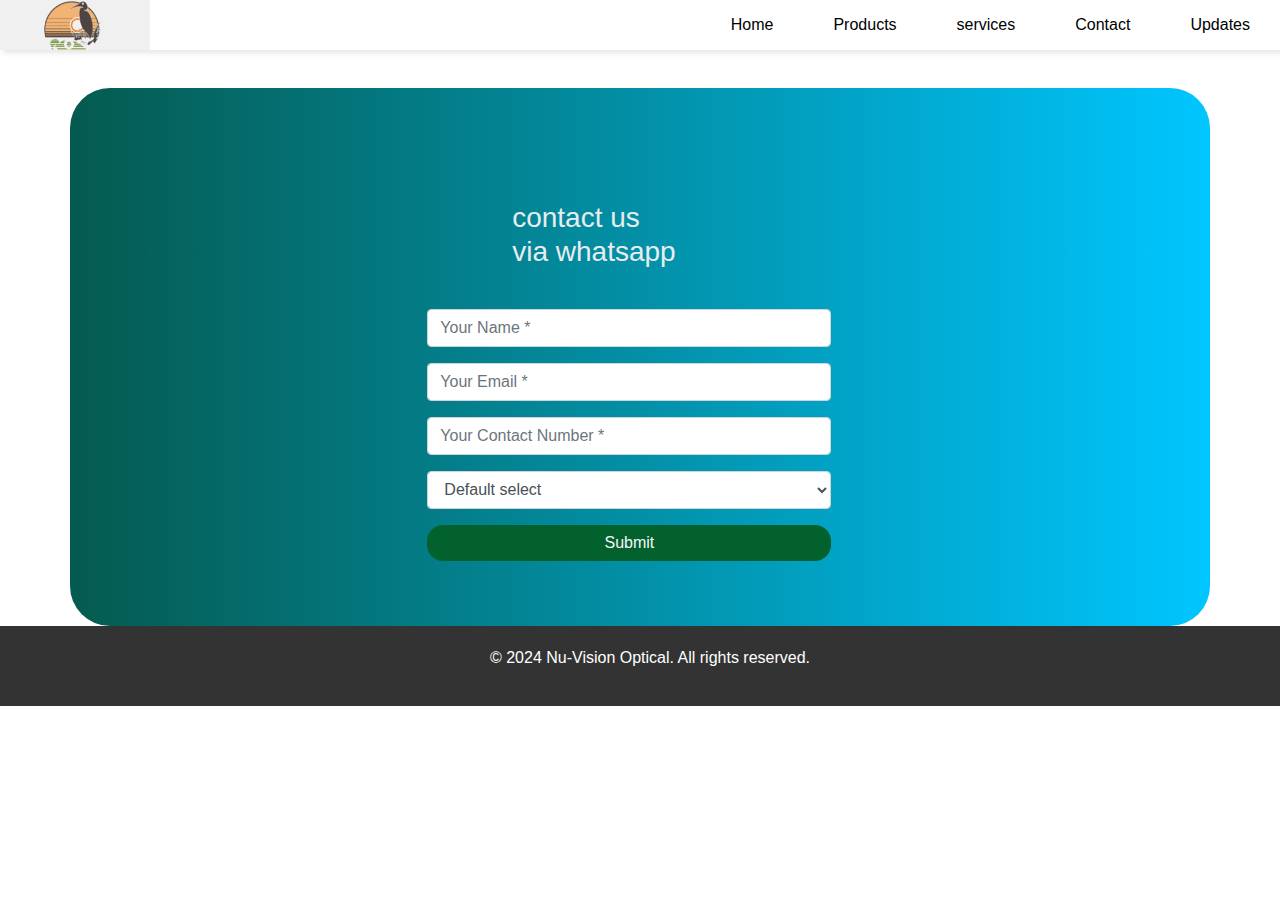
==== contacts.html @ e4e677a3 "Add files via upload" ====
<!DOCTYPE html>
<html>
<head>
	<meta charset="utf-8">
	<meta name="viewport" content="width=device-width, initial-scale=1">
	<title>services</title>
	<link rel="stylesheet" type="text/css" href="style.css">
</head>
<body>


        <nav>
    <ul class="sidebar">
      <li onclick=hideSidebar()><a href="#"><svg xmlns="http://www.w3.org/2000/svg" height="26" viewBox="0 96 960 960" width="26"><path d="m249 849-42-42 231-231-231-231 42-42 231 231 231-231 42 42-231 231 231 231-42 42-231-231-231 231Z"/></svg></a></li>
      <li><a href="index.html">Home</a></li>
      <li><a href="products.html">Products</a></li>
                  <li><a href="about.html">About</a></li>

      <li><a href="services.html">services</a></li>
      <li><a href="contacts.html">contact</a></li>
            <li><a href="updates.html">Updates</a></li>

    </ul>
    <ul>
      <li><a href="#"> <img src="logo.png"> </a></li>
      <li class="hideOnMobile"><a href="index.html">Home</a></li>
     <li class="hideOnMobile"><a href="products.html">Products</a></li>
      <li class="hideOnMobile"><a href="services.html">services</a></li>
      <li class="hideOnMobile"><a href="contacts.html">Contact</a></li>
            <li class="hideOnMobile" id="scrollButton-contacts"><a href="Updates.html">Updates</a></li>

      <li class="menu-button" onclick=showSidebar()><a href="#"><svg xmlns="http://www.w3.org/2000/svg" height="26" viewBox="0 96 960 960" width="26"><path d="M120 816v-60h720v60H120Zm0-210v-60h720v60H120Zm0-210v-60h720v60H120Z"/></svg></a></li>
    </ul>
  </nav>

  <script>
    function showSidebar(){
      const sidebar = document.querySelector('.sidebar')
      sidebar.style.display = 'flex'
    }
    function hideSidebar(){
      const sidebar = document.querySelector('.sidebar')
      sidebar.style.display = 'none'
    }
  </script>

<html lang="en">

<head>
    <meta charset="UTF-8" />
    <meta name="viewport" content="width=device-width, initial-scale=1.0" />
    <title>Document</title>
    <link href="https://maxcdn.bootstrapcdn.com/bootstrap/4.1.1/css/bootstrap.min.css" rel="stylesheet"
        id="bootstrap-css" />
    <style>
        .register .nav-tabs .nav-link:hover {
            border: none;
        }

        .text-align {
            margin-top: -3%;
            margin-bottom: -9%;

            padding: 10%;
            margin-left: 30%;
        }

        .form-new {
            margin-right: 22%;
            margin-left: 20%;
        }

        .register-heading {
            margin-left: 21%;
            margin-bottom: 10%;
            color: #e9ecef;
        }

        .register-heading h1 {
            margin-left: 21%;
            margin-bottom: 10%;
            color: #e9ecef;
        }

        .register {
            background: -webkit-linear-gradient(left, #055a4f, #00c6ff);
            margin-top: 3%;
            padding: 3%;
            border-radius: 2.5rem;
        }

        .btnSubmit {
            width: 50%;
            border-radius: 1rem;
            padding: 1.5%;
            color: #fff;
            background-color: #03612e;
            border: none;
            cursor: pointer;
            margin-right: 6%;
            color: rgb(246, 246, 252);
            margin-top: 4%;
        }
        .container register h3{
          text-align: center;
          text-wrap: wrap;

        }
    </style>
</head>

<body>
    <div class="container register">
        <div class="row">
            <div class="col-md-12">
                <div class="tab-pane fade show active text-align form-new" id="home" role="tabpanel"
                    aria-labelledby="home-tab">
                    <h3 class="register-heading text-nowrap">contact us <br> via whatsapp</h3>
                    <div class="row register-form">
                        <div class="col-md-12">
                            <form autocomplete="off">
                                <div class="form-group">
                                    <input type="text" name="Name" id="name" class="form-control"
                                        placeholder="Your Name *" value="" required="" />
                                </div>
                                <div class="form-group">
                                    <input type="text" name="Email" id="email" class="form-control"
                                        placeholder="Your Email *" value="" required="" />
                                </div>
                                <div class="form-group">
                                    <input type="number" name="Phone" id="phone" class="form-control"
                                        placeholder="Your Contact Number *" value="" required="" />
                                </div>
                                <div class="form-group">
                                    <select class="form-control" id="service">
                                        <option>Default select</option>
                                        <option>Website Development</option>
                                        <option>Mobile App Development</option>
                                        <option>Web and Mobile Application</option>
                                    </select>
                                </div>
                                <div class="form-group">
                                    <input type="button" name="submit" class="btnSubmit btn-block" onclick="gotowhatsapp()" value="Submit" />
                                </div>
                            </form>
                        </div>
                    </div>
                </div>
            </div>
        </div>
    </div>

    <script src="https://maxcdn.bootstrapcdn.com/bootstrap/4.1.1/js/bootstrap.min.js"></script>
    <script src="https://cdnjs.cloudflare.com/ajax/libs/jquery/3.2.1/jquery.min.js"></script>
    <script>
        function gotowhatsapp() {

            var name = document.getElementById("name").value;
            var phone = document.getElementById("phone").value;
            var email = document.getElementById("email").value;
            var service = document.getElementById("service").value;

            var url = "https://wa.me/250788444622?text="
                + "Name: " + name + "%0a"
                + "Phone: " + phone + "%0a"
                + "Email: " + email + "%0a"
                + "Service: " + service;

            window.open(url, '_blank').focus();
        }
    </script>
</body>

           <!--End contact us via whatsapp-->
          
 <footer>
        <div class="container">
            <p>&copy; 2024 Nu-Vision Optical. All rights reserved.</p>
        </div>
    </footer>
</body>
</html>
---- style.css ----
@import url('https://fonts.googleapis.com/css2?family=Montserrat:ital,wght@0,501;1,501&display=swap');

  html {
      scroll-behavior: smooth;
    }
* {
  margin: 0;
  padding: 0;

}

body {
  scroll-behavior: smooth;
  font-family: 'Noto Sans JP', sans-serif;
  margin: 0;
  line-height: 1.6;
  text-decoration: none;

}

.home {
  min-height: 100vh;
  background: url('image5.png');
  background-size: cover;
  background-repeat: no-repeat;
  background-position: center;
  background-attachment: fixed;
  font-family: 'Segoe UI', Tahoma, Geneva, Verdana, sans-serif;
  transition: background-image 1s ease-in-out; /* Smooth transition for background change */
}

nav {

  background-color: white;
  box-shadow: 3px 3px 5px rgba(0, 0, 0, 0.1);
    text-decoration: none;

}


nav ul {
  width: 100%;
  list-style: none;
  display: flex;
  justify-content: flex-end;
  align-items: center;
}

nav img {
  width: 90px;
  height: 50px;
}

nav li {
  height: 50px;
}

nav a {
  height: 100%;
  padding: 0 30px;
  text-decoration: none;
  display: flex;
  align-items: center;
  color: black;
}


nav a:hover {
  background-color: #f0f0f0;
  text-decoration: none;
}

nav li:first-child {
  margin-right: auto;
}

.sidebar {
  position: fixed;
  top: 0;
  right: 0;
  height: 100vh;
  width: 250px;
  background-color: rgba(255, 255, 255, 0.15);
  backdrop-filter: blur(12px);
  box-shadow: -10px 0 10px rgba(0, 0, 0, 0.1);
  list-style: none;
  display: none;
  flex-direction: column;
  align-items: flex-start;
  justify-content: flex-start;
  z-index: 1;
}

.sidebar li {
  width: 70%;
}

.sidebar a {
  width: 70%;
}

.menu-button {
  display: none;
}

/* Hero Section */
.main-hero {
  width: 100%;
  height: calc(100vh - 80px);
  display: flex;
  justify-content: center;
  align-items: center;
  column-gap: 50px;


}

.main-texts {
  display: flex;
  justify-content: center;
  align-items: center;
  color: whitesmoke;
  isolation: isolate;
  width: 100%;
}

.main-hero-intro {
  flex-basis: 600px;
  padding-left: 200px;
  z-index: 100px;
  animation: fadeInUp 2s ease;
}

.main-hero-intro h1 {
  font-size: 40px;
  line-height: 50px;
}

.main-hero-intro p {
  font-size: 20px;
  line-height: 30px;
}

.main-hero-quotes {
  flex-basis: 600px;
  animation: fadeInRight 2s ease;
}

.main-hero-quotes p {
  font-size: 20px;
  border-left: 4px solid #550404;
  padding-left: 10px;
  margin: 40px 0;
}

.main-hero-quotes p:nth-child(2) {
  margin-left: 50px;
}

.more-button {
  width: 200px;
  height: 60px;
  border-radius: 10px;
  background-color: rgb(230, 92, 0);
  margin-top: 20px;
    text-decoration: none;
   color: white;
   font-size: 20px;
   cursor: pointer;

}

.more-button:hover{
  color: white;
  text-decoration: none;
}
.more-button a {
  font-size: 20px;
  color: white;
  text-decoration: none;
}

@keyframes fadeInUp {
  0% {
    opacity: 0;
    transform: translateY(50px);
  }
  100% {
    opacity: 1;
    transform: translateY(0px);
  }
}

@keyframes fadeInRight {
  0% {
    opacity: 0;
    transform: translateX(50px);
  }
  100% {
    opacity: 1;
    transform: translateX(0px);
  }
}

@media screen and (max-width: 600px) {

@media (max-width: 1024px){
  .main-hero {
    width: 700px;
    height: 500px;
    margin-top: 30vh;
  }
}
@media (max-width: 800px) {
  .hideOnMobile {
    display: none;
  }
  .menu-button {
    display: block;
  }
}

@media (max-width: 400px) {
  .sidebar {
    width: 100%;
  }
}
  .main-hero {
    width: 200px;
    height: 500px;
    margin-top: 50vh;
  }

  .main-hero-intro {
    animation: fadeInUp 4s ease;
    width: 300px;
    height: 300px;
    position: absolute;
    bottom: 300px;
    flex-wrap: wrap;
  }

  .more-button {
    width: 200px;
    height: 60px;
    border-radius: 10px;
    background-color: rgb(230, 92, 0);
    margin-left: 50px;
  }

  .main-hero-intro h1 {
    font-size: 30px;
    text-align: center;
  }

  .main-hero-intro p {
    text-align: center;
    line-height: 30px;
    font-size: 21px;
  }

  .main-hero-quotes {
    display: none;
  }

  .home {
    min-height: 50vh;
    background: url('image5.png');
    background-size: cover;
    background-repeat: no-repeat;
    font-family: 'Segoe UI', Tahoma, Geneva, Verdana, sans-serif;
    background-attachment: fixed;
  }
  .destination-index{
    width: 100%;
    padding: 65px 0px;
    background-color: white;
    display: flex;
    justify-content: center;
    align-items: center;
    flex-wrap: wrap;
    row-gap: 10px;
}

}
.aboutus{
  padding-top: 40px;
  width: 100%;
  height: 100vh;
  text-align: center;
}












.destination-index{
    width: 100%;
    padding: 65px 0px;
    background-color: white;
    display: flex;
    justify-content: center;
    align-items: center;
    flex-wrap: wrap;
    column-gap: 10px;
}
.destination-index-box{
    width: 250px;
    height: 250px;
    background-color: black;
    background-repeat: no-repeat;
    background-size: cover;
    justify-content: center;
    align-items: center;
    display: flex;
    position: relative;


}
.overlay{
    position: absolute;
    right: 0px;
    left: 0px;
    top: 0px;
    bottom: 0px;
    opacity: 0.5;
    background-color: black;
    transition: all 400ms ease;
}
.overlay:hover{
    opacity: 0.3;
}




.destination-index-box h3{
    text-align: center;
    font-size: 22px;
    z-index: 1;
    text-decoration: none;
    color: white;

    
}
.destination-index-box:hover{
    text-decoration: none;
    color: white;

    
}
.destination-index P{
    font-size: 25px;
    color: black;
    text-transform: uppercase;
    padding-bottom: 35px;
    text-align: center;
    flex-basis: 100%;
    justify-content: center;

}
.destination-index a{
    text-decoration: none;

}
.destination-index-box:nth-child(2){
    background-image: url(gucci.jpg);
}
.destination-index-box:nth-child(3){
    background-image: url(prada.png);
}
.destination-index-box:nth-child(4){
    background-image: url(bruberry.jpg);
}
.destination-index-box:nth-child(5){
    background-image: url(dior.jpg);
}







.services{
  margin-top: 10vh;
  width: 100%;
  height: 100vh ;
  color: black;
  text-align: center;
  gap: 20px;

}
h2{
  margin-left: 20px;
}
p{
  margin-left: 20px;
}
.container-box{
  width: 90%;
  height: 140vh;
  margin: 8vh;
  color: white;
  background-color: rebeccapurple;
  color: white;

}
.container1{
  width: 100%;
  height: 50vh;
  background-color: black;
  display: flex;

}

.box-1{
  width: 50%;
  height: 50vh;
  background-color: black;
  background-repeat: no-repeat;
  background-size: cover;
  background-position: center;
}
.box-1 img{
  width: 100%;
  height: 50vh;
    filter: brightness(0.8);

}
.box-2{
width: 50%;
height: 50vh;
background-color: black;
background-repeat: no-repeat;
background-size: cover;
background-position: center;

}
.box-2 img{
  width: 100%;
  height: 50vh;
    filter: brightness(0.8);

}

.box-2 img:hover{
  filter: brightness(0.6);
}
.box-1 img:hover{
  filter: brightness(0.6);
}


@media screen and (max-width: 600px){
  .main-hero{
    width: 100%;
    height: 50vh;
  }
  .main-texts{
    width: 500px;
    height: 600px;

  }
.main-hero-intro {
    animation: fadeInUp 4s ease;

    width: 500px;
    height: 70vh;
    position: absolute;
    top: 30vh;
    right: 30px;
    text-align: center;

  }

  .more-button {
    width: 200px;
    height: 60px;
    border-radius: 10px;
    background-color: rgb(230, 92, 0);
    margin-left: 0px;
  }

  .main-hero-intro h1 {
    font-size: 30px;
  }

  .main-hero-intro p {
    line-height: 30px;
    font-size: 21px;
    margin-right: 20px;
  }

  .main-hero-quotes {
    display: none;
  }

.services{
  width: 100%;
  height: 100vh;
}
.box-2 img{
  display: none;

}
.box-1 img{
  display: none;


}
.container-box{
  width: 100%;
  height: 100vh;
  color: white;
  background-color: rebeccapurple;
  color: white;
  margin-left: 0px;
  row-gap: 10px;
}
.container1{
  width: 100%;
  height: 100vh;
  background-color: black;
  display: flex;
      row-gap: 10px;
      margin-top: 20px;


}
.box-1{
      row-gap: 10px;
      border-radius: 50px;
  width: 100%;
  height: 60vh;
  background-color: black;
  background-repeat: no-repeat;
  background-size: cover;
  background-position: center;
}
.box-2{
        border-radius: 50px;

row-gap: 10px;
width: 100%;
height: 60vh;
background-color: black;
background-repeat: no-repeat;
background-size: cover;
background-position: center;

}
h2{
  padding-left: 20px;
    margin-right: 0px;

}
p{
  padding-left: 20px;
    margin-right: 0px;
      font-size: 18px;



}
.box-2 p{
  padding-right: 20px;
}
.box-2 h2{
  padding-right: 20px;
}
}




/* Projects Section */
.projects {
  padding: 50px 0;
  background: #f9f9f9;
}

.projects-header {
  text-align: center;
  margin-bottom: 50px;
}

.projects-header .section-title {
  font-size: 2.5rem;
  font-weight: bold;
  color: #333;
}

.projects-header .section-title span {
  color: #3498db;
}

.all-projects {
  display: flex;
  flex-wrap: wrap;
  justify-content: center;
  gap: 20px;
}

.project-item {
  display: flex;
  flex-direction: column;
  background: #fff;
  box-shadow: 0px 4px 10px rgba(0, 0, 0, 0.1);
  border-radius: 10px;
  overflow: hidden;
  max-width: 250px;
}

.project-img img {
  width: 100%;
  height: auto;
}

.project-info {
  padding: 20px;
}

.project-info h1 {
  font-size: 1.5rem;
  color: #333;
  margin-bottom: 10px;
}

.project-info h2 {
  font-size: 1.2rem;
  color: #666;
  margin-bottom: 15px;
}

.project-info p {
  font-size: 1rem;
  color: #777;
  line-height: 1.6;
}

 

    .register .nav-tabs .nav-link:hover {
            border: none;
        }

        .text-align {
            margin-top: -3%;
            margin-bottom: -9%;

            padding: 10%;
            margin-left: 30%;
        }

        .form-new {
            margin-right: 22%;
            margin-left: 20%;
        }

        .register-heading {
            margin-left: 21%;
            margin-bottom: 10%;
            color: #e9ecef;
        }

        .register-heading h1 {
            margin-left: 21%;
            margin-bottom: 10%;
            color: #e9ecef;
        }

        .register {
            background: -webkit-linear-gradient(left, #055a4f, #00c6ff);
            margin-top: 3%;
            padding: 3%;
            border-radius: 2.5rem;
        }

        .btnSubmit {
            width: 50%;
            border-radius: 1rem;
            padding: 1.5%;
            color: #fff;
            background-color: #03612e;
            border: none;
            cursor: pointer;
            margin-right: 6%;
            color: rgb(246, 246, 252);
            margin-top: 4%;
        }

        .register-headingtext-nowrap{
            color: white;
                text-align: center;

        }

span{
    color: #3498db;

}

.top-h1{
  width: 100%;
  text-align: center;
}
@media screen and (max-width: 600px){
  .register-heading text-nowrap{
    text-align: center;
  }
}
/* About Section */
.about-section {
    padding: 3rem 1rem;
    background-color: white;
    border-radius: 8px;
    box-shadow: 0 4px 6px rgba(0, 0, 0, 0.1);
    max-width: 900px;
    margin: 2rem auto;
}

.about-section h2 {
    font-size: 2rem;
    color: #004aad;
    text-align: center;
    margin-bottom: 1.5rem;
}

.about-section h3 {
    font-size: 1.5rem;
    color: #007bff;
    margin-top: 2rem;
}

.about-section p {
    margin-bottom: 1rem;
    font-size: 1rem;
    color: #555;
}

.about-section ul {
    list-style: disc;
    margin-left: 1.5rem;
    margin-bottom: 1.5rem;
}

.about-section ul li {
    margin-bottom: 0.5rem;
    font-size: 1rem;
    color: #555;
}


/* Footer */
 
footer {
            background-color: #333;
            color: white;
            padding: 20px;
            text-align: center;
            display: flex;
            flex-direction: column;
            align-items: center;
        }

        footer h2 {
            margin: 10px 0;
        }

        .footer-content {
            display: flex;
            flex-direction: column;
            align-items: center;
            gap: 10px;
        }

        .footer-content a {
            color: #ff9800;
            text-decoration: none;
        }

        .footer-content a:hover {
            text-decoration: underline;
        }

        .footer-content p {
            margin: 5px 0;
        }

        .social-icons {
            display: flex;
            justify-content: center;
            gap: 15px;
            margin-top: 10px;
        }

        .social-icons a {
            color: white;
            font-size: 1.5em;
            transition: color 0.3s;
        }

        .social-icons a:hover {
            color: #ff9800;
        }
@keyframes slide {
  from {
    transform: translateX(0);
  }
  to {
    transform: translateX(-100%);
  }
}

.logos {
  overflow: hidden;
  padding: 60px 0;
  background: white;
  white-space: nowrap;
  position: relative;
}

.logos:before,
.logos:after {
  position: absolute;
  top: 0;
  width: 250px;
  height: 100%;
  content: "";
  z-index: 2;
}

.logos:before {
  left: 0;
  background: linear-gradient(to left, rgba(255, 255, 255, 0), white);
}

.logos:after {
  right: 0;
  background: linear-gradient(to right, rgba(255, 255, 255, 0), white);
}

.logos:hover .logos-slide {
  animation-play-state: paused;
}

.logos-slide {
  display: inline-block;
  animation: 40s slide infinite linear;
  margin-bottom: 10vh;
}

.logos-slide img {
  height: 90px;
  margin: 0 40px;
}
.section-title{
  margin-top: 10vh;
  text-align: center;
}

 a:hover {
            color: black; /* Set a custom hover color */
            text-decoration: none; /* Ensure no underline on hover */
        }

.cont {
            font-family: Arial, sans-serif;
            margin: 0;
            padding: 0;
            background-color: #f5f5f5;
        }
        .testimonial-section {
            text-align: center;
            padding: 50px;
            background-color: #fff;
            box-shadow: 0 4px 8px rgba(0, 0, 0, 0.1);
        }
        .testimonial-section h1 {
            font-size: 2.5em;
            margin-bottom: 20px;
            color: #333;
        }
        .testimonial-container {
            display: flex;
            justify-content: center;
            gap: 20px;
            flex-wrap: wrap;
        }
        .testimonial {
            background: #fff;
            border-radius: 8px;
            box-shadow: 0 4px 8px rgba(0, 0, 0, 0.1);
            width: 300px;
            padding: 20px;
            text-align: center;
        }
        .testimonial img {
            width: 100px;
            height: 100px;
            border-radius: 50%;
            object-fit: cover;
            margin-bottom: 15px;
        }
        .testimonial p {
            font-size: 1em;
            color: #555;
            line-height: 1.5;
            margin-bottom: 10px;
        }
        .testimonial h3 {
            font-size: 1.2em;
            color: #333;
            margin: 10px 0 5px;
        }
        .testimonial span {
            font-size: 0.9em;
            color: #777;
        }
span{
    color: #3498db;

}
  .content {
            max-width: 1200px;
            margin: 20px auto;
            padding: 20px;
            background: white;
            border-radius: 8px;
            box-shadow: 0 2px 5px rgba(0, 0, 0, 0.1);
        }

        .update-section {
            margin-bottom: 30px;
            text-align: center;
        }

        .image-gallery {
            display: grid;
            grid-template-columns: repeat(auto-fit, minmax(150px, 1fr));
            gap: 10px;
        }

        .image-gallery img {
            width: 100%;
            border-radius: 8px;
        }

        .video-section {
            text-align: center;
            margin: 20px 0;
        }

        video {
            width: 100%;
            max-width: 800px;
            border-radius: 8px;
        }

        .update-text {
            font-size: 1.2em;
            line-height: 1.6;
        }
     .wrapper {
            display: flex;
            justify-content: center;
            align-items: center;
            height: 100vh;
            background-color: #f5f5f5; /* Optional: background for better visibility */
        }

        .contact-form-container {
            background: #fff;
            padding: 20px;
            border-radius: 8px;
            box-shadow: 0 4px 6px rgba(0, 0, 0, 0.1);
            width: 100%;
            max-width: 400px;
        }

        .contact-form-container h1 {
            text-align: center;
            color: #444;
            margin-bottom: 20px;
        }

        .contact-form-container label {
            display: block;
            margin-bottom: 8px;
            font-weight: bold;
            background-color: white;
        }

        .contact-form-container input,
        .contact-form-container textarea,
        .contact-form-container button {
            width: 100%;
            padding: 10px;
            margin-bottom: 15px;
            border: 1px solid #ccc;
            border-radius: 4px;
            font-size: 16px;
        }

        .contact-form-container input:focus,
        .contact-form-container textarea:focus {
            border-color: #007BFF;
            outline: none;
            box-shadow: 0 0 5px rgba(0, 123, 255, 0.5);
        }

        .contact-form-container button {
            background-color: #007BFF;
            color: white;
            border: none;
            cursor: pointer;
            font-weight: bold;
            transition: background-color 0.3s ease;
        }

        .contact-form-container button:hover {
            background-color: #0056b3;
        }

        .contact-form-container small {
            display: block;
            text-align: center;
            color: #666;



        }
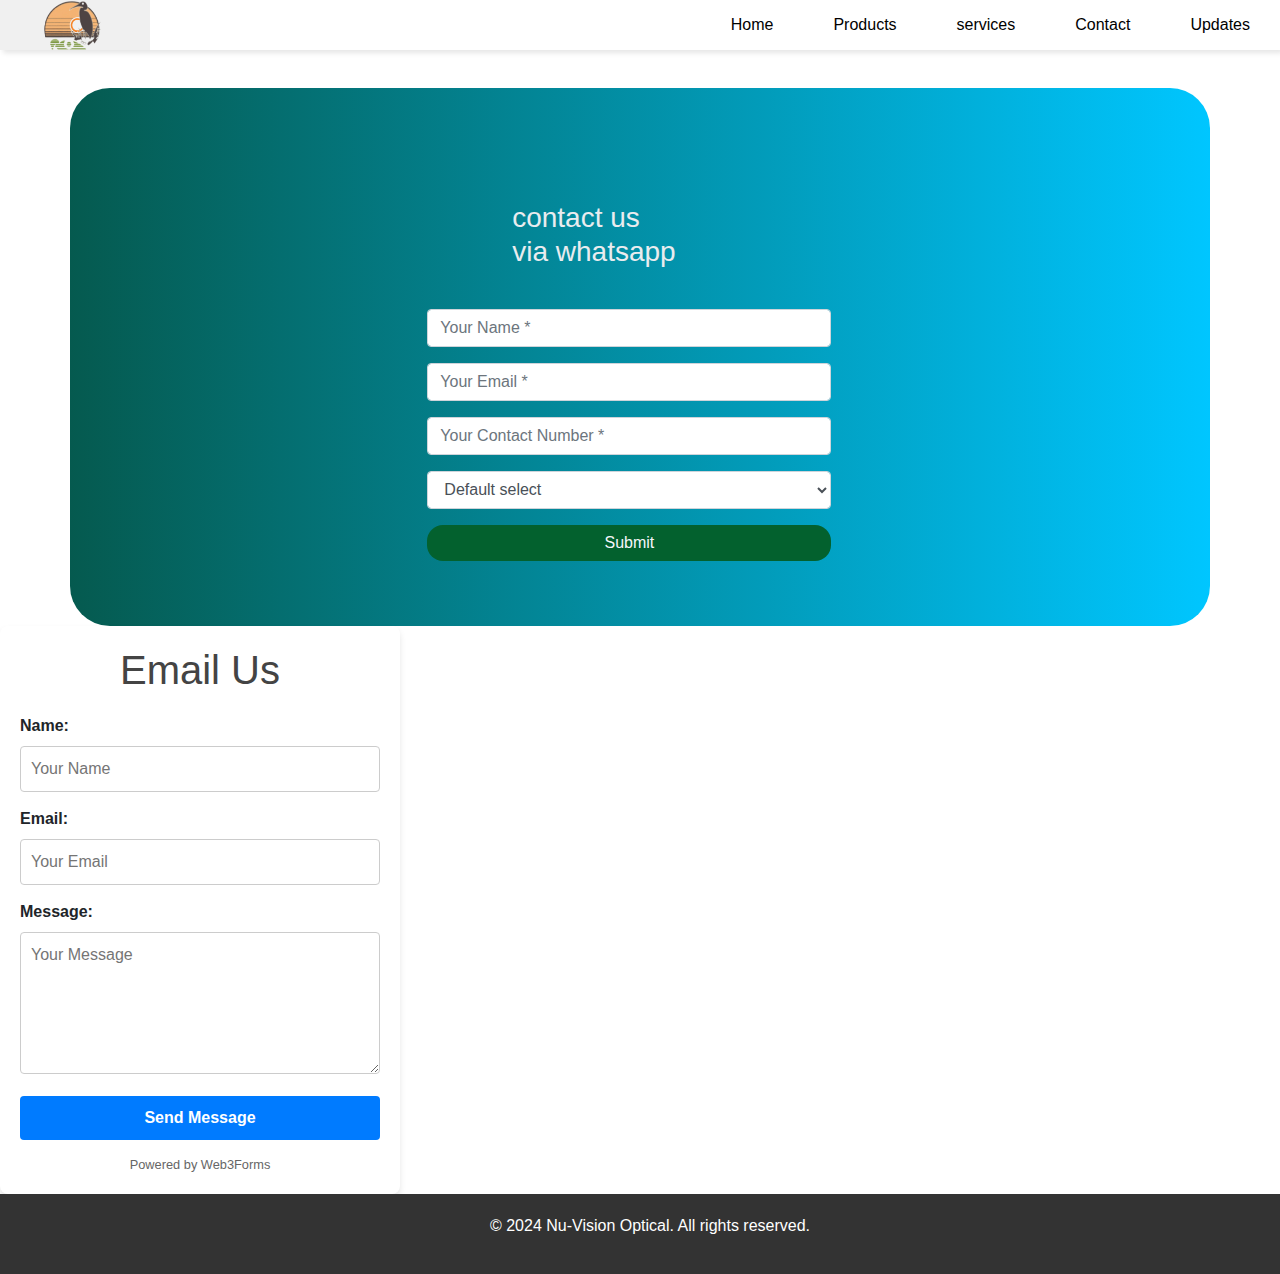
==== commit b2883bd0: "contacts.html" ====
--- a/contacts.html
+++ b/contacts.html
@@ -169,6 +169,30 @@
             window.open(url, '_blank').focus();
         }
     </script>
+	
+   <div class="contact-form-container">
+        <h1>Email Us</h1>
+        <form action="https://api.web3forms.com/submit" method="POST">
+            <input type="hidden" name="access_key" value="b165cc61-a887-42fb-98b1-1a1c4581675e">
+            
+            <label for="name">Name:</label>
+            <input type="text" id="name" name="name" placeholder="Your Name" required>
+
+            <label for="email">Email:</label>
+            <input type="email" id="email" name="email" placeholder="Your Email" required>
+
+            <label for="message">Message:</label>
+            <textarea id="message" name="message" rows="5" placeholder="Your Message" required></textarea>
+
+            <button type="submit">Send Message</button>
+        </form>
+        <small>Powered by Web3Forms</small>
+    </div>
+</div>
+
+
+
+
 </body>
 
            <!--End contact us via whatsapp-->
@@ -179,4 +203,4 @@
         </div>
     </footer>
 </body>
-</html>+</html>
